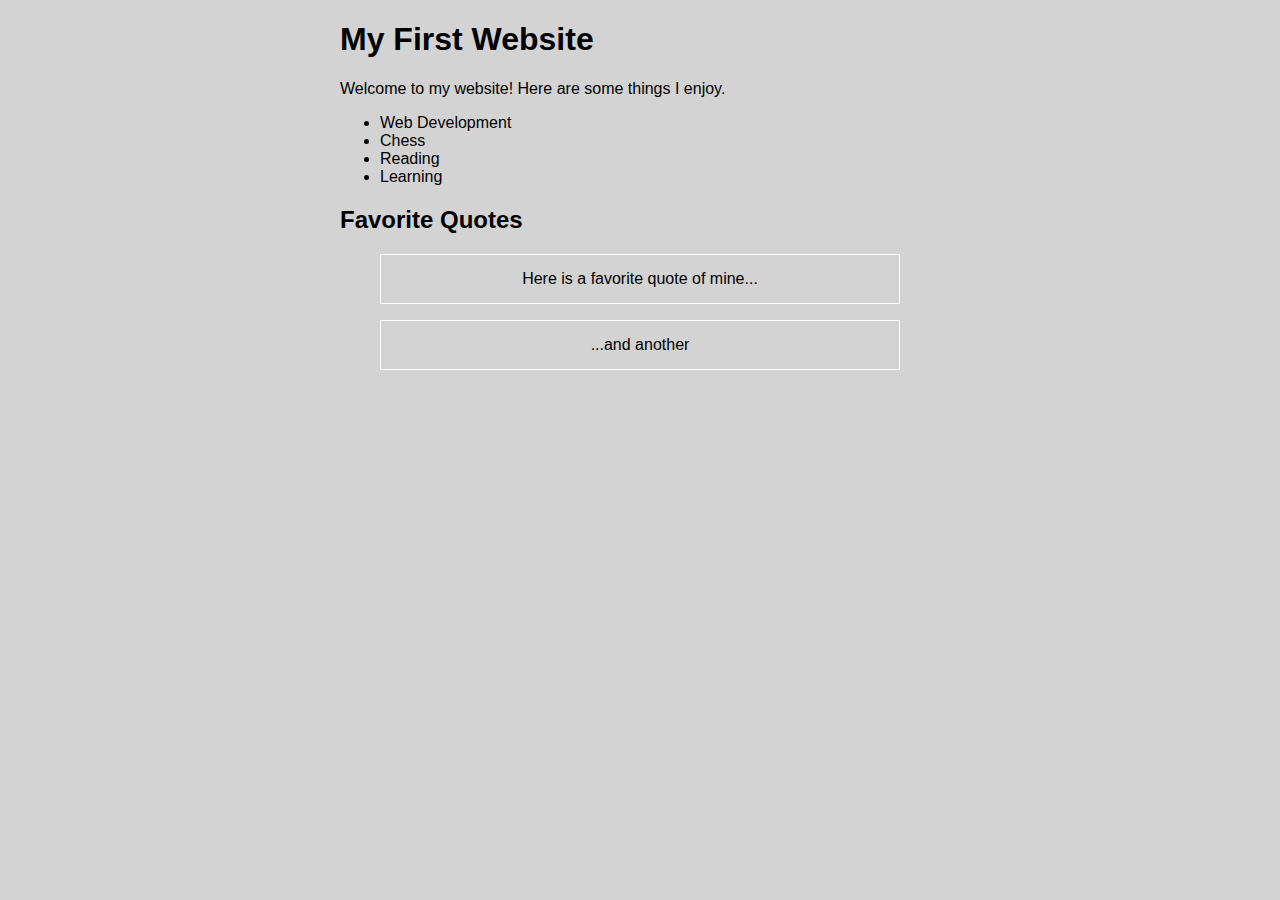
==== assignment1.html @ a3ae15cb "Finished Lession 3.6" ====
<!doctype html>
<html>
  <head>
    <meta charset="utf-8" />
    <link rel="stylesheet" href="css/assignment1.css" />
  </head>
  
  <body>
    <div>
      <h1>My First Website</h1>
      <p> Welcome to my website! Here are some things I enjoy.</p>
      <ul>
        <li>Web Development</li>
        <li>Chess</li>
        <li>Reading</li>
        <li>Learning</li>
      </ul>

      <h2>Favorite Quotes</h2>
      <blockquote>Here is a favorite quote of mine...</blockquote>
      <blockquote>...and another</blockquote>
      </div>
  </body>
  
</html>
---- css/assignment1.css ----
body{
  background: lightgray;
  font-family: sans-serif;
}

div{
  width: 600px;
  margin: auto;
}

blockquote{
  border-style: solid;
  border-width: thin;
  border-color: white;
  
  text-align: center;
  padding: 15px;
}
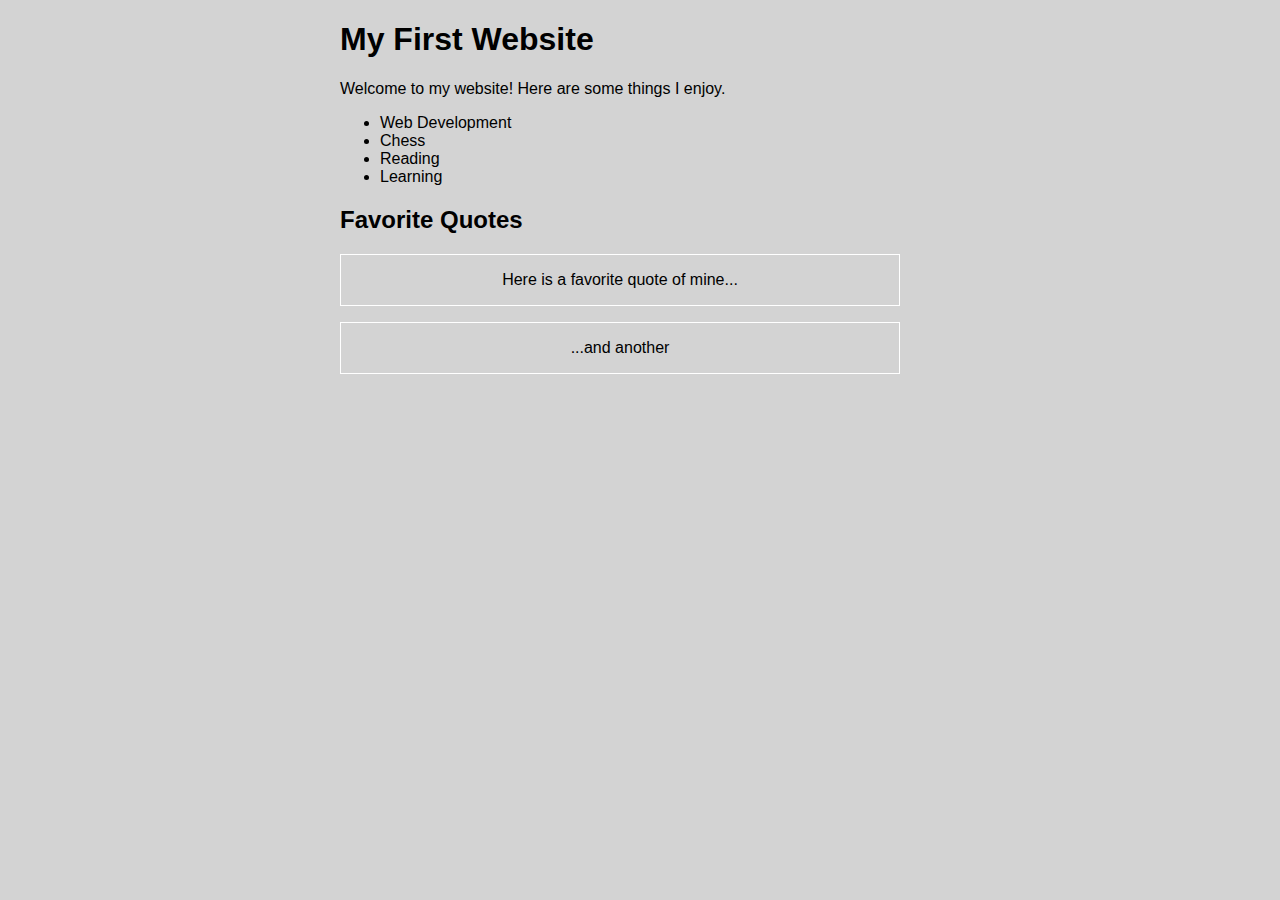
==== commit 88cf5e43: "Finished Lession 3.7" ====
--- a/assignment1.html
+++ b/assignment1.html
@@ -6,7 +6,7 @@
   </head>
   
   <body>
-    <div>
+    <div class="wrap">
       <h1>My First Website</h1>
       <p> Welcome to my website! Here are some things I enjoy.</p>
       <ul>
@@ -17,9 +17,13 @@
       </ul>
 
       <h2>Favorite Quotes</h2>
-      <blockquote>Here is a favorite quote of mine...</blockquote>
-      <blockquote>...and another</blockquote>
-      </div>
+      <blockquote>
+        <p>Here is a favorite quote of mine...</p>
+      </blockquote>
+      <blockquote>
+        <p>...and another</p>
+      </blockquote>
+    </div>
   </body>
   
 </html>--- a/css/assignment1.css
+++ b/css/assignment1.css
@@ -3,7 +3,7 @@
   font-family: sans-serif;
 }
 
-div{
+.wrap{
   width: 600px;
   margin: auto;
 }
@@ -12,7 +12,7 @@
   border-style: solid;
   border-width: thin;
   border-color: white;
+  margin-left: 0;
   
   text-align: center;
-  padding: 15px;
 }